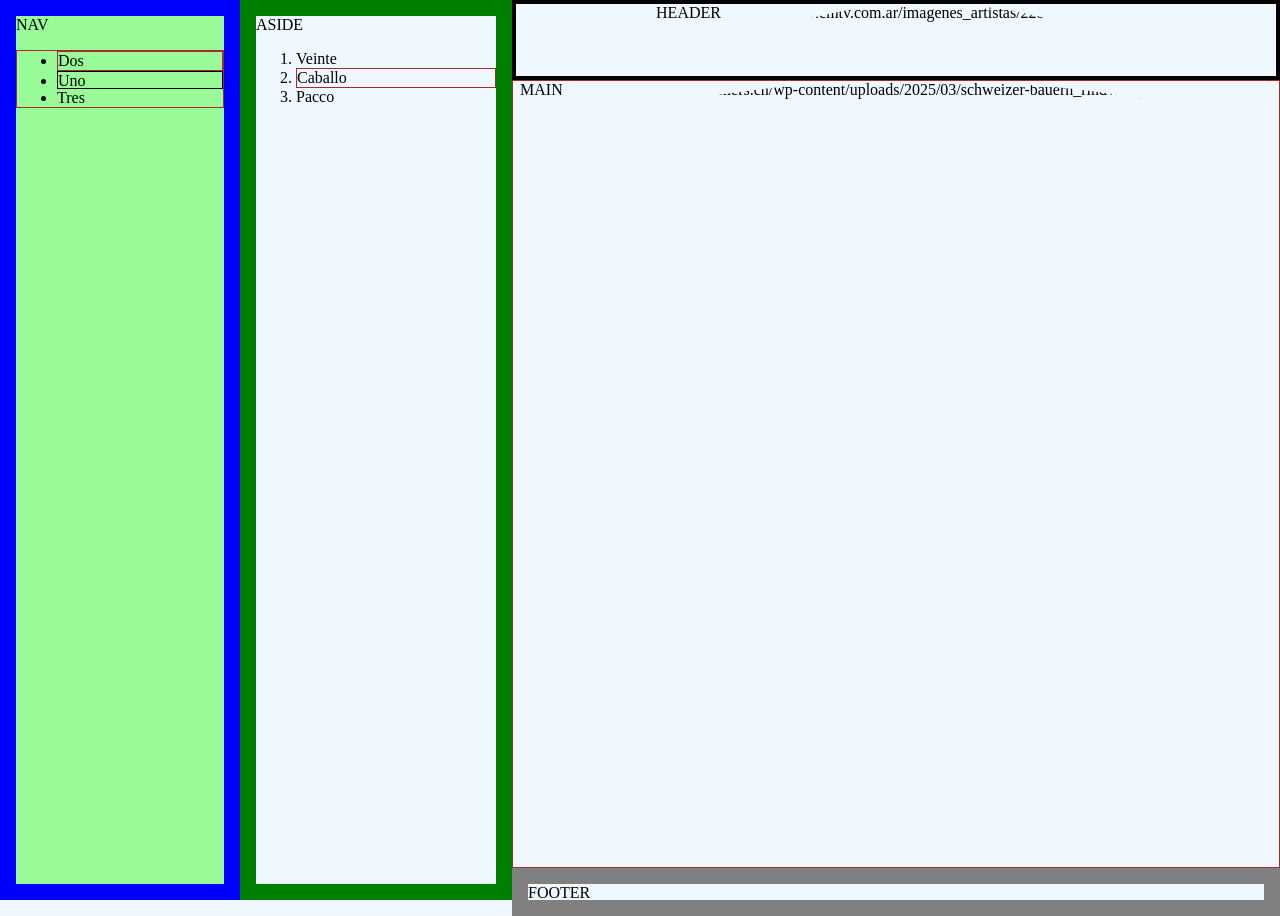
==== index.html @ 96416fff "definicion de grid en proyecto" ====
<!DOCTYPE html>
<html lang="en">
<head>
    <meta charset="UTF-8">
    <meta name="viewport" content="width=device-width, initial-scale=1.0">
    <title>Santander</title>
    <link rel="stylesheet" href="./style.css">
</head>
<body>
    <div id="generalcontainer" class="wrapper">
    <header>
        HEADER
       <img src="https://www.cmtv.com.ar/imagenes_artistas/2286.webp?Wisin" alt="https://www.cmtv.com.ar/imagenes_artistas/2286.webp?Wisin"/>
    </header>
    <nav class="navbar">
        NAV
        <ul class="cocacola">
            <li id="otraCosa" class="cocacola">Dos</li>
            <li class="vinotinto">Uno</li>
            <li>Tres</li>
        </ul>
    </nav>
    <aside>
        ASIDE
        <ol>
            <li>Veinte</li>
            <li class="cocacola">Caballo</li>
            <li>Pacco</li>
        </ol>
    </aside>
    <main class="cocacola altura">
        MAIN
        <img src="https://www.swiss-farmers.ch/wp-content/uploads/2025/03/schweizer-bauern_rindvieh-jersey-1024x680.jpg" alt="https://www.swiss-farmers.ch/wp-content/uploads/2025/03/schweizer-bauern_rindvieh-jersey-1024x680.jpg">
    </main>
    <footer>
        FOOTER
    </footer>
</div>
</body>
</html>
---- style.css ----
body{
    background: red;
    margin: 0;
    background-color: aliceblue;
}


div{

}
#generalcontainer{
    height: 15rem;
    height: 100vh;
   display: grid;
    grid-template:
    "nav aside header" 5rem
    "nav aside main" auto
    "nav aside footer" 2rem /
    15rem 17rem auto; 
}

header {
  grid-area: header;    
    display: flex;
    justify-content: right;
    border: .3rem solid #000;
    
}
header img{
    border: 10rem;
    height: 10rem;
border-radius: 50%;
}

#pageImage {
    height: 10rem;
}

header #pageImage {
    height: 5rem;
    width: 5rem;
    border-radius: 50%;
}

nav {
    grid-area: nav;
    border: 1rem solid blue;
    background-color: palegreen;
}

.cocacola {
    border: 0.1rem solid brown;
}

.altura {
    /* height: 3rem; */
}

.vinotinto {
    border: 0.1rem solid black;
    height: 1rem;
}

aside {
    grid-area: aside;
    border: 1rem solid green;
}

footer {
    grid-area: footer;
    border: 1rem solid gray;
    height: 1rem;
}

main img{
    border: 10rem;
    height: 10rem;
    border-radius: 50%;

}
main{
    grid-area: main;
    display: flex;
    justify-content: center;
}
  
header{
    display: flex;
    justify-content: center;
}
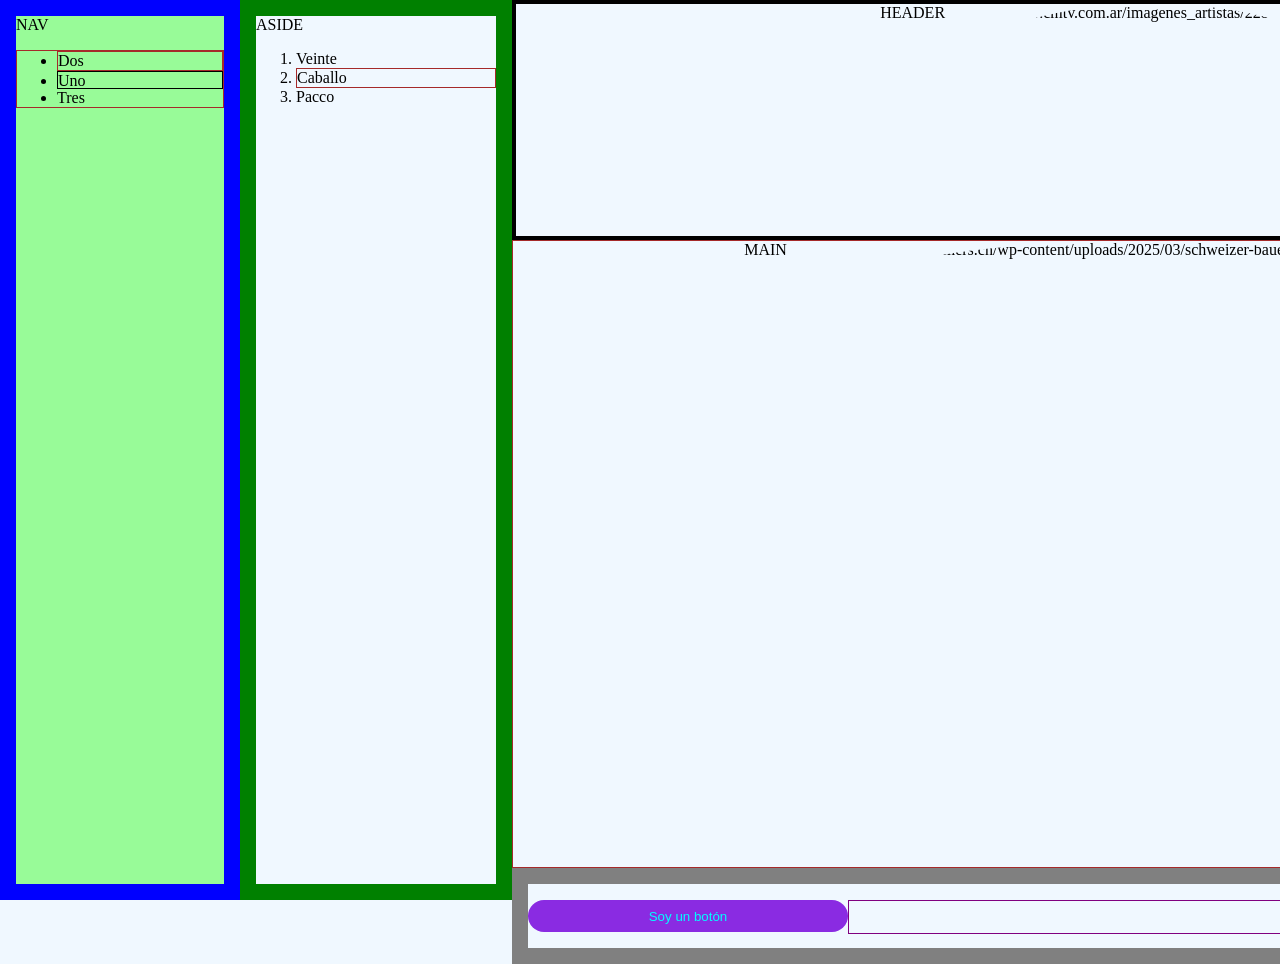
==== commit eae4a961: "JavaScript" ====
--- a/index.html
+++ b/index.html
@@ -33,8 +33,11 @@
         <img src="https://www.swiss-farmers.ch/wp-content/uploads/2025/03/schweizer-bauern_rindvieh-jersey-1024x680.jpg" alt="https://www.swiss-farmers.ch/wp-content/uploads/2025/03/schweizer-bauern_rindvieh-jersey-1024x680.jpg">
     </main>
     <footer>
+        <button id="botonMensaje">Soy un botón</button>
+        <p id="mostrarTexto"></p>
         FOOTER
     </footer>
 </div>
 </body>
+<script src="./sript.js"></script>
 </html>
--- a/style.css
+++ b/style.css
@@ -13,7 +13,7 @@
     height: 100vh;
    display: grid;
     grid-template:
-    "nav aside header" 5rem
+    "nav aside header" 15rem
     "nav aside main" auto
     "nav aside footer" 2rem /
     15rem 17rem auto; 
@@ -69,7 +69,34 @@
 footer {
     grid-area: footer;
     border: 1rem solid gray;
-    height: 1rem;
+    height: 4rem;
+    display: flex;
+}
+
+#botonMensaje {
+    margin: auto auto;
+    background: blueviolet;
+    color: aqua;
+    border-radius: 2rem;
+    border: none;
+    width: 20rem;
+    height: 2rem; 
+    
+}
+
+#botonMensaje:hover {
+    background: red;
+    cursor: pointer;
+}
+
+#botonmensaje:active {
+    background: rebeccapurple;
+}
+
+#mostrarTexto {
+    border: 1px solid purple;
+    width: 50rem;
+    height: 2rem;
 }
 
 main img{
